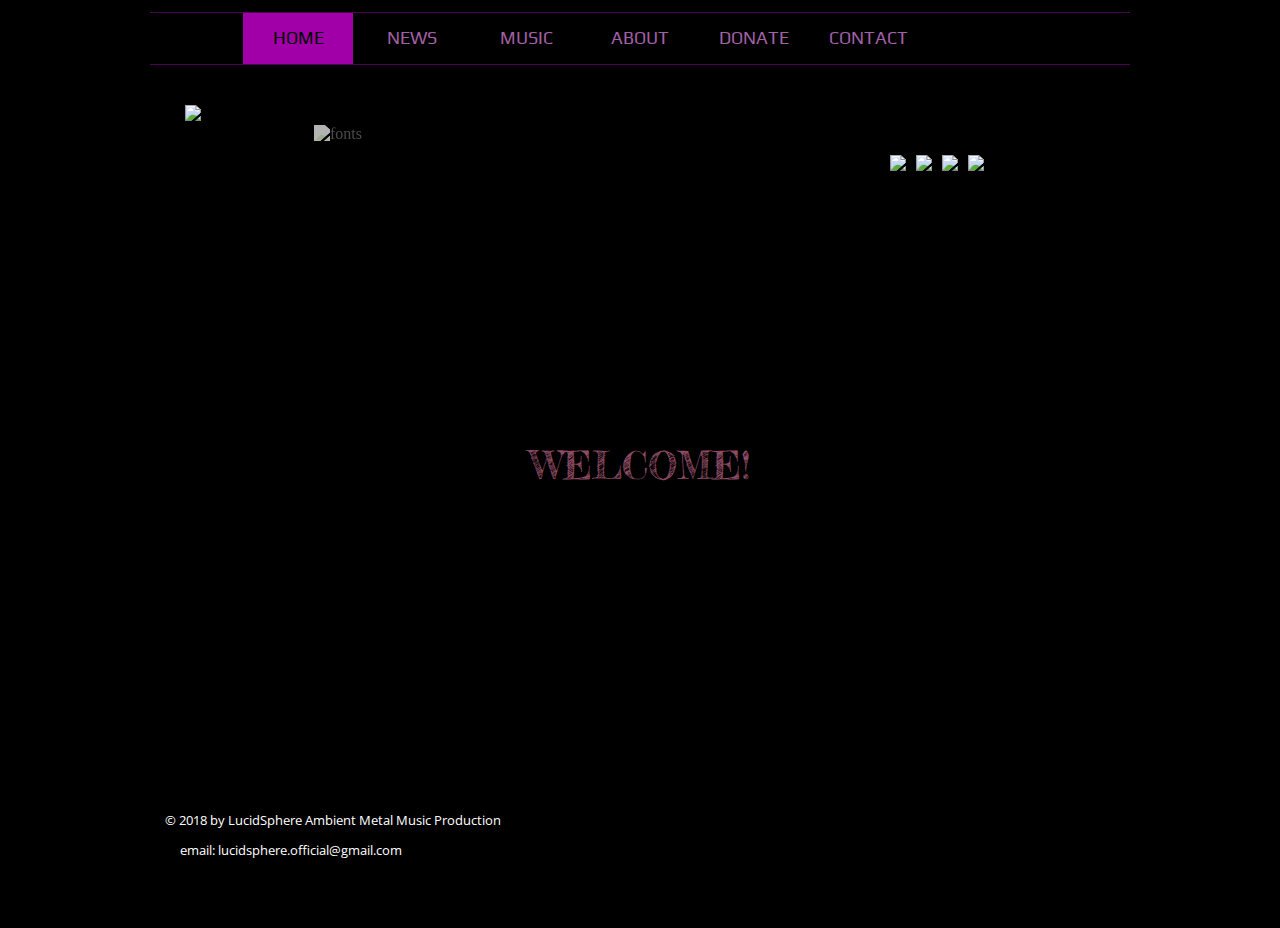
==== html/index.html @ 10d11b22 "Add files via upload" ====
<!DOCTYPE HTML>
<HTML lang="en">
<HEAD>
  <META charset="utf-8" />
  <TITLE>LucidSphere</TITLE>
  <META name="description" content="Ambient Metal" />
  <meta name="viewport" content="width=device-width, initial-scale=1">
  <link rel="shortcut icon" href="pics/logo_yt2.2_2.ico">
  <link href="https://fonts.googleapis.com/css?family=Play" rel="stylesheet">
  <link href="https://fonts.googleapis.com/css?family=Fredericka+the+Great"
        rel="stylesheet">
  <LINK rel="stylesheet" type="text/css" href="home.css">
  <LINK rel="stylesheet" type="text/css" href="all.css">
</HEAD>

<BODY class="home">

  <div id="fb-root"></div>
<script>(function(d, s, id) {
  var js, fjs = d.getElementsByTagName(s)[0];
  if (d.getElementById(id)) return;
  js = d.createElement(s); js.id = id;
  js.src = 'https://connect.facebook.net/en_US/sdk.js#xfbml=1&version=v2.12';
  fjs.parentNode.insertBefore(js, fjs);
}(document, 'script', 'facebook-jssdk'));</script>

<div id="header">

  <div id="blacky"></div>
  <label id="hambi" for="tm" >
  <img id="hambinav" src="pics/hamburger-menu.jpg" width="50" height="50">
  </label>
  <input type="checkbox" id="tm">

  <label id="xm" for="tm">
      <img id="x-mark" src="pics/x.png" width="30" height="30" />
  </label>

  <div id="navbar">
    <ul>
      <li class="home"><a class="home" href="index.html">HOME</a></li>
      <li><a class="others" href="news.html">NEWS</a></li>
      <li><a class="others" href="music.html">MUSIC</a></li>
      <li><a class="others" href="about.html">ABOUT</a></li>
      <li><a class="others" href="donate.html">DONATE</a></li>
      <li><a class="others" href="contact.html">CONTACT</a></li>
      <li>
        FABA
      </li>
    </ul>
  </div> <!--NAVBAR-->

  <!--BRANDING-->
  <div id="branding">
    <img id="logo" src="pics/logo_HD3_low.png" alt="logo" width=159 height=159>
    <img id="ls_fonts" src="pics/ls_fonts.png" alt="fonts" width=482 height=118>

    <div id="soc">
    <a class="sc" href="https://www.facebook.com/lucidsphere" target="_blank">
    <img id="fb" src="pics/fb.png">
    </a>

    <a class="sc" href="https://www.youtube.com/channel/UCOXulnfoaCzYTe7_f2mIldA?"
       target="_blank">
    <img id="yt" src="pics/yt.png">
    </a>

    <a class="sc" href="https://soundcloud.com/lucidsphere" target="_blank">
    <img id="scl" src="pics/sc.png">
    </a>

    <a class="sc" href="https://lucidsphere.bandcamp.com/" target="_blank">
    <img id="bc" src="pics/bc.png">
    </a>
  </div>
</div> <!--BRANDING-END-->


</div> <!--HEADER-->

<div id="donate-invis">
<div class="welcome">
<p class="welcome">
  WELCOME!
</p>
</div>



</div>

<div id="footer">
  <p>
      © 2018 by LucidSphere Ambient Metal Music Production<br>
   <span>email:
     <a href="mailto:lucidsphere.official@gmail.com" target="_blank">
        lucidsphere.official@gmail.com
    </a>
   </span>
  </p>

<div class="like-centr">
  <!-- Your like button code -->
    <div class="fb-like"
    data-href="http://89.132.194.113/index.html"
    data-layout="button" data-action="like" data-size="small"
    data-show-faces="false" data-share="true"></div>
</div>

</div>  <!-- FOOTER -->
</BODY>
</HTML>
---- html/home.css ----
/*MOBILE VESION*/
@media only screen and (max-device-width: 650px) {


  html::before{

    content: ' ';
    z-index: -10;
    width: 100%;
    height: 500px;
    min-height: 100%;
    position: fixed;
    background-color: black;

    background: url("pics/bween_web2.2.jpg") no-repeat;
    -webkit-background-size: cover;
    -moz-background-size: cover;
    -o-background-size: cover;
    background-size: cover;
    background-position: top center;
    -webkit-transform: translate3d(0,0,0);
  /*ez vhogy megoldja a renderelést, h vmi réteget hoz létre..?*/




  }
body {
  width: 100%;

  padding: 0;
  margin: 0;
  background-color: black;

}

    div.welcome {
      background: rgba(0, 0, 0, 0.4);

      margin: 40px auto 0 auto;
     border: 1px solid rgba(0, 0, 0, 0.0);
     border-radius: 10px;
      text-align: center;
      width: 90%;


      animation-name: welcomebg;
      animation-duration: 4s;
      animation-delay: 1s;
      animation-fill-mode: backwards;

      visibility: visible;


    }

    p.welcome {
      font-family: "Fredericka the Great", Times;
      font-size: 10vw;
      color: #8F4C64;
      margin-top: 30px;
      text-shadow: 12px 12px 5px rgba(0, 0, 0, 0.7);

      animation-name: welcometxt;
      animation-duration: 4s;
      animation-delay: 1s;
      animation-fill-mode: backwards;

    }

    @keyframes welcomebg {
        0%   {background: rgba(0, 0, 0, 0);}
        100% {background: rgba(0, 0, 0, 0.4);}
    }

    @keyframes welcometxt {
        0%   {opacity: 0;}
        100% {opacity: 100;}
    }


    div#donate-invis {
        background: rgba(0, 0, 0, 0.75);

      margin: 15px auto 0 auto;
       border: 1px solid rgba(0, 0, 0, 0.0);
       border-radius: 5px;

        width: 96%;
       height: 250px;
        visibility: hidden;
    }

}/* MOBILE Version END */



/*----------------------------------*/




/*DESKTOP VERSION */
@media only screen and (min-device-width: 651px) {
body {
  background-color: black;
  background-image: url("pics/bween_web2.2.jpg");
  background-size: cover;
  background-position: 0px 50%;
  background-repeat: no-repeat;
  background-attachment: fixed;
  /*min-height: 800px;*/

}


div.welcome {
  background: rgba(0, 0, 0, 0.4);

  margin: 110px auto 0 auto;
 border: 1px solid rgba(0, 0, 0, 0.0);
 border-radius: 15px;
  text-align: center;
  width: 385px;
  height: 166px;

  animation-name: welcomebg;
  animation-duration: 4s;
  animation-delay: 1s;
  animation-fill-mode: backwards;

  visibility: visible;


}

p.welcome {
  font-family: "Fredericka the Great", Times;
  font-size: 38px;
  color: #8F4C64;
  margin-top: 60px;
  text-shadow: 7px 7px 5px rgba(0, 0, 0, 0.7);

  animation-name: welcometxt;
  animation-duration: 4s;
  animation-delay: 1s;
  animation-fill-mode: backwards;

}

@keyframes welcomebg {
    0%   {background: rgba(0, 0, 0, 0);}
    100% {background: rgba(0, 0, 0, 0.4);}
}

@keyframes welcometxt {
    0%   {opacity: 0;}
    100% {opacity: 100;}
}


div#donate-invis {
    background: rgba(0, 0, 0, 0.75);

  margin: 15px auto 0 auto;
   border: 1px solid rgba(0, 0, 0, 0.0);
   border-radius: 5px;

    width: 980px;
   height: 500px;
    visibility: hidden;
}

} /* DESKTOP Version END */
---- html/all.css ----
/*Minden oldal közös stylusa*/
@import url('https://fonts.googleapis.com/css?family=Open+Sans');
/*----------//////////////////---------------*/
/*----------/// MOBILE VIEW///---------------*/
/*----------//////////////////---------------*/

@media only screen and (max-device-width: 650px) {


#header {
  /*border: 2px solid red;*/
  width: 100%;
  padding: 0;
}
div#navbar {
  width: 100%;
  background: rgba(0, 0, 0, 0.9);
  height: 150%;
  margin: 0 auto 0 auto;
  display: none;
  z-index: 10;
  position: absolute;
  padding: 0;
}

#blacky {
  height: 70px;
  width: 100%;
  background-color: rgba(0, 0, 0, 0.8);
}

input[type="checkbox"] {
  display: none;
}



#hambinav {
  border: 1px solid white;
  border-radius: 5px;
  position: absolute;
  top: 10px;
  right: 5px;
  z-index: 1000;
}



#tm:checked ~ #navbar {
  display: block;
  z-index: 100;

}

#x-mark {
  border: 1px solid black;
  border-radius: 5px;
  -webkit-filter: invert(100%);
  padding: 10px;
}

#xm {
  display: none;
}
#tm:checked + #xm {
  display: block;

  position: absolute;
  top: 10px;
  right: 5px;
  z-index: 1002;


}

div#navbar ul {

  padding: 0;
}

div#navbar ul li {
  list-style-type: square;
  text-align: center;
  list-style: none;



  /*line-height: 40px;*/
  display: block;
  float: none;
  margin: 0 auto 20px auto;


  width: 95%;

  padding-left: 0;


 /*border: 2px solid red;*/
}

div#navbar ul li a {
   text-decoration: none;
   font-family: Play;
   font-size: 6vw;
   outline: 0;


 }


 div#navbar ul li a.others {
   color: #A260A6;
 }
 div#navbar ul li a.others:hover{
   color: #BD893A;
   transition: color 1s;
 }

 .clear_float {
   clear:both;
 }

 /*AZ EGYES OLDALAKRA KIJELÖLŐK, KÜLÖN MENUPONT HIGHLIGHTOZÁS*/
 body.home li.home {
   background-color: #A100A9;
 }
 body.home li.home a.home {
   color: black;
 }

 body.news li.news {
   background-color: #A100A9;
 }
 body.news li.news a.news {
   color: black;
 }

 body.music li.music {
   background-color: #A100A9;
 }
 body.music li.music a.music {
   color: black;
 }

 body.about li.about {
   background-color: #A100A9;
 }
 body.about li.about a.about {
   color: black;
 }

 body.donate li.donate {
   background-color: #A100A9;
 }
 body.donate li.donate a.donate {
   color: black;
 }

 body.contact li.contact {
   background-color: #A100A9;
 }
 body.contact li.contact a.contact {
   color: black;
 }

 /*--MOBILE - BRANDING--*/
 div#branding {
   margin: 0px auto 0 auto;

   width: 100%;



 }

 img#logo {
   position: absolute;
   top: 3px;
   left: 0px;
   /*left: 22%;*/
   /*border: 2px solid red;
   float: left;*/
   width: 65px;
   height: 65px;
 }

 img#ls_fonts {
   position: absolute;
   top: 5px;
   left: 39px;
   width: 228px;
   height: 60px;


   -webkit-filter: brightness(200%) brightness(180%)
   contrast(60%) grayscale(30%);

 }

 div#soc {

   margin-top: 20px;
   margin-left: auto;
   margin-right: auto;
   display: flex;
   justify-content: center;
  align-items: center;

 }

 a.sc {
   text-decoration: none;
   outline: 0;
 }


#fb, #yt, #scl, #bc{
  margin-left: 10px;
  margin-right: 10px;
  width: 40px;


}


/*img#fb, img#yt, img#scl {
   /*position: absolute;
   top: 153px;*/
  /*border: 2px solid red;*/
  /*display: inline-block;
   float: left;
   margin-right: 10px;
 }*/


 hr.basic {
    border: 1px;
    height: 2px;
    width: 90%;

    box-shadow: inset 0 12px 12px -12px rgba(0, 0, 0, 0.5);
    background-image: linear-gradient(to right, rgba(100, 100, 100, 0),
                         rgba(100, 100, 100, 0.75), rgba(100, 100, 100, 0));

 }


 div#footer {
   width: 90%;
   margin: 20px auto 50px auto;

 }

 #footer p{
   color: white;
   font-size: 4vw;
   font-family: "Open Sans";
   text-align: center;

   display: inline-block;
   margin-bottom: 40px;

 }

 #footer p span {

 }

 #footer p span a {
   text-decoration: none;
   color: white;
   outline: 0;
 }


.like-centr {
  display: block;
  margin: 0 auto 0 auto;

  width: 95px;
}

 .fb-like {
   width: 90%;
   margin: 0px auto 0 auto;
   /*padding-left: 33%;*/


 }
}/* MOBILE NAV END */



/*--------------/////////////---------------*/


/*----------//////////////////---------------*/
/*----------///DESKTOP VIEW///---------------*/
/*----------//////////////////---------------*/

@media only screen and (min-device-width: 651px) {
div#navbar {
  width: 100%;
/*  min-width: 1150px;*/
  background: rgba(0, 0, 0, 0.5);
  position: absolute;
  top: 0;
  left: 0;
  height: 50px;
  line-height: 50px;
  padding-top: 12px;
  padding-bottom: 15px;


  /*border: 2px solid red;
    /*padding: 70 0 70 0;
  display: table;
  margin: 0 auto 0 auto;*/

}

div#navbar ul {
  /*height: 40px;*/
  text-align: center;
  vertical-align: center;
  margin: 0 auto 0 auto;
  border-top: 1px solid #500054;
  border-bottom: 1px solid #500054;
  max-width: 60%;
  min-width: 980px;
  padding:0;

}

div#navbar ul li {
  list-style-type: none;
  text-align: center;
  /*height: 40px;*/
  /*line-height: 40px;*/
  display: inline-block;
  float: none;
  width: 110px;
 /*border: 2px solid red;*/
}


div#navbar ul li a {
  text-decoration: none;
  font-family: Play;
  font-size: 18px;
  outline: 0;
}


div#navbar ul li a.others {
  color: #A260A6;
}
div#navbar ul li a.others:hover{
  color: #BD893A;
  transition: color 1s;
}

.clear_float {
  clear:both;
}

label#hambi, img#hambinav, input#tm, #xm, #x-mark, #blacky{
  display: none;
}


/*AZ EGYES OLDALAKRA KIJELÖLŐK, KÜLÖN MENUPONT HIGHLIGHTOZÁS*/
body.home li.home {
  background-color: #A100A9;
}
body.home li.home a.home {
  color: black;
}

body.news li.news {
  background-color: #A100A9;
}
body.news li.news a.news {
  color: black;
}

body.music li.music {
  background-color: #A100A9;
}
body.music li.music a.music {
  color: black;
}

body.about li.about {
  background-color: #A100A9;
}
body.about li.about a.about {
  color: black;
}

body.donate li.donate {
  background-color: #A100A9;
}
body.donate li.donate a.donate {
  color: black;
}

body.contact li.contact {
  background-color: #A100A9;
}
body.contact li.contact a.contact {
  color: black;
}

/*--DESKTOP - BRANDING--*/


div#branding {
  margin: 100px auto 0 auto;
/*  border: 2px solid red;*/
  height: 100px;
  width: 980px;
  /*min-width: 900px;*/
  /*position: relative;*/



}

img#logo {
  /*position: absolute;
  top: 100px;
  /*left: 360px;*/
  /*left: 22%;*/
  /*border: 2px solid red;*/
  margin-left: 35px;
  margin-top: -50px;
  float: left;
}

img#ls_fonts {
/*  position: absolute;*/
    /*left: 492px;*/
  /*border: 2px solid red;*/
  margin-top: -30px;
  margin-left: -30px;
  float: left;


  -webkit-filter: brightness(150%) brightness(130%)
  contrast(40%) grayscale(40%);

}

div#soc {
  /*border: 2px solid red;*/
  margin-top: 155px;
  margin-left: 740px;
}

a.sc {
  text-decoration: none;
  outline: 0;
}

img#fb, img#yt, img#scl {
  /*position: absolute;
  top: 153px;*/
 /*border: 2px solid red;*/
  float: left;
  margin-right: 10px;
}
img#fb {
  /*left: 1087px;*/
}
img#yt {
  /*left: 1130px;*/
}

img#sc {
  /*left: 1170px;*/
}

img#bc {
  /*left: 1210px;*/
  /* border: 2px solid red;*/

}


hr.basic {
   border: 0;
   height: 1px;
   width: 350px;

   box-shadow: inset 0 12px 12px -12px rgba(0, 0, 0, 0.5);
   background-image: linear-gradient(to right, rgba(100, 100, 100, 0),
                        rgba(100, 100, 100, 0.75), rgba(100, 100, 100, 0));

}


div#footer {
  width: 980px;
  margin: 20px auto 50px auto;

}


#footer p{
  color: white;
  font-size: 13px;
  font-family: "Open Sans";
  line-height: 30px;
  padding-left: 15px;
  display: inline-block;

}

#footer p span {
  padding-left: 15px;
}

#footer p span a {
  text-decoration: none;
  color: white;
  outline: 0;
}


.like-centr {
  margin: 0 auto 0 auto;
  width: 95px;

}

.fb-like {
  margin: 0 auto 0 auto;

}


} /*DESKTOP Version END */
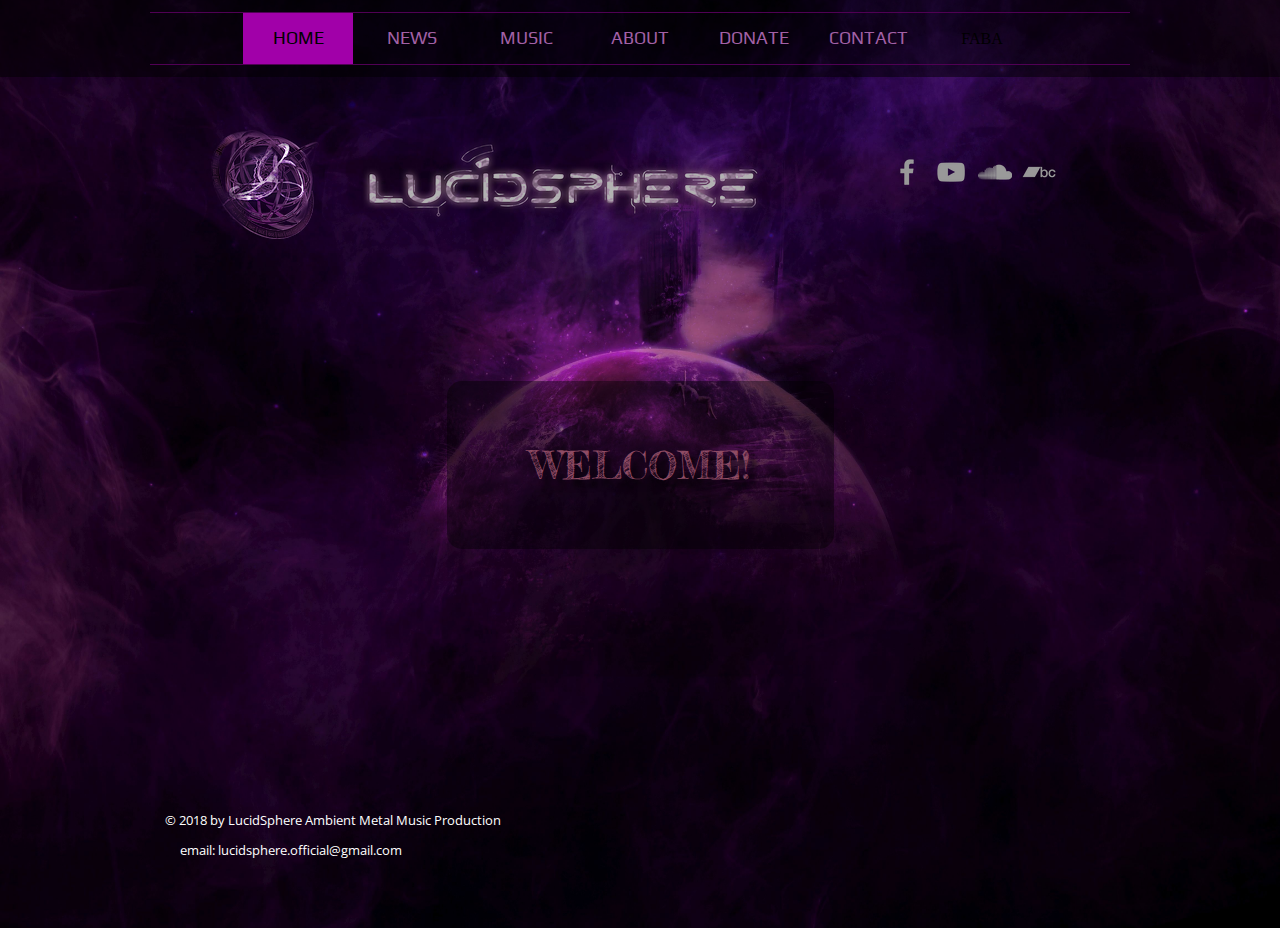
==== commit 22de45e9: "Merge branch 'master' of https://github.com/Aerokinetic6/aerokinetic6.github.io" ====
--- a/html/index.html
+++ b/html/index.html
@@ -1,4 +1,4 @@
-<!DOCTYPE HTML>
+<!DOCTYPE HTML> <!--FABA-->
 <HTML lang="en">
 <HEAD>
   <META charset="utf-8" />
